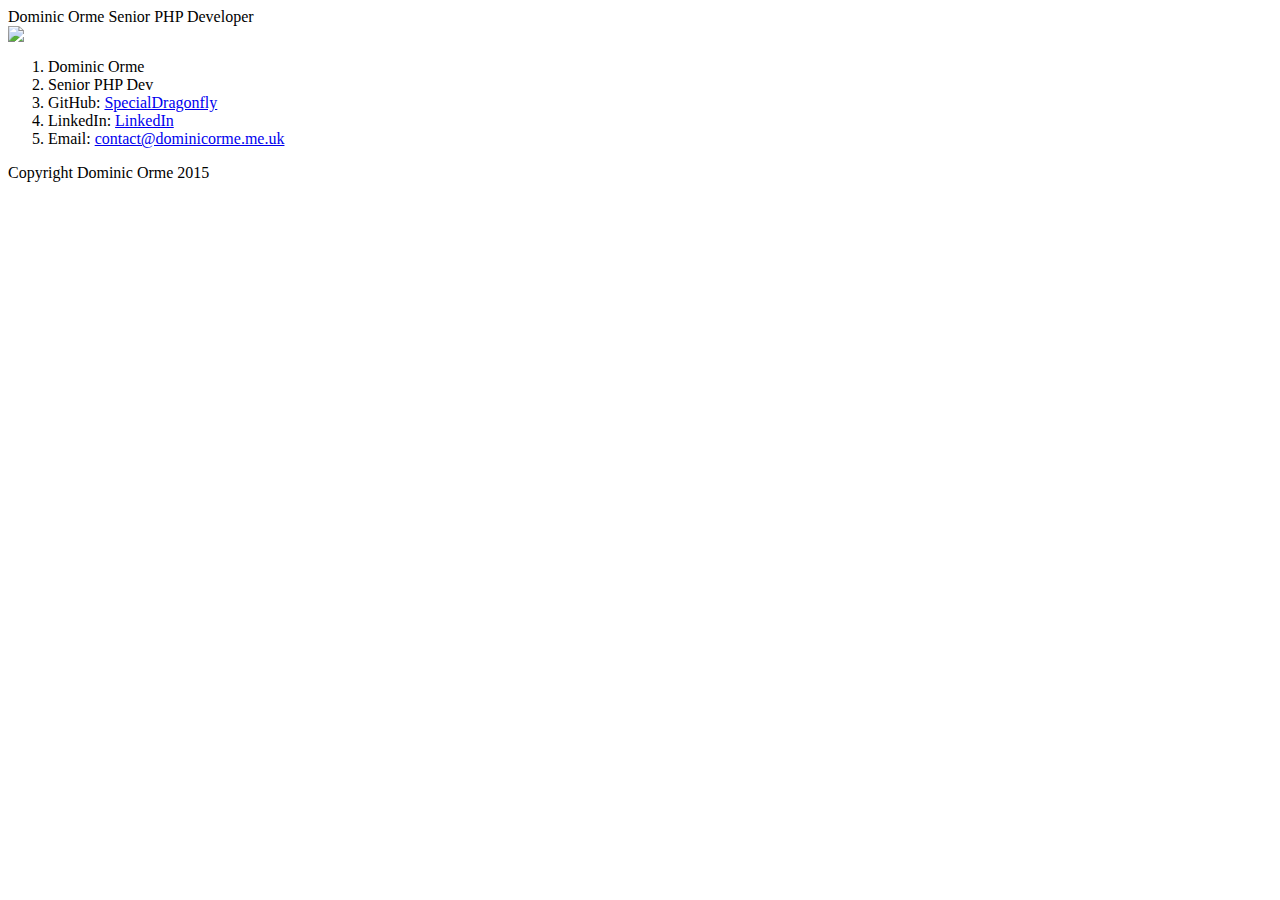
==== index.html @ c013425a "Update index.html" ====
<html>
  <head>
    <title>Dominic Orme - Senior PHP Developer</title>
    <meta name="viewport" content="width=device-width, initial-scale=1.0, maximum-scale=1.0" />    
    <link type='text/css' href='site.css?last_modified=2015-07-01' rel="stylesheet"/>
  </head>
  <body>
    <div class='heading'>
      <div class='title'>
        <span id='name'>Dominic Orme</span>
        <span id='job_title'>Senior PHP Developer</span>
      </div>
    </div>
    <div class='main'>
      <div class='card'>
        <div class='content'>
          <img src='/images/me_medium.jpg' class='picture' />
          <ol class='information'>
            <li>Dominic Orme</li>
            <li>Senior PHP Dev</li>
            <li>GitHub: <a href='https://github.com/SpecialDragonfly'>SpecialDragonfly</a></li>
            <li>LinkedIn: <a href='https://www.linkedin.com/in/dominicorme'>LinkedIn</a></li>
            <li>Email: <a href="mailto:contact@dominicorme.me.uk">contact@dominicorme.me.uk</a></li>
          </ol>
        </div>
      </div>
    </div>
    <div class='footer'>
      Copyright Dominic Orme 2015
    </div>
  </body>
</html>
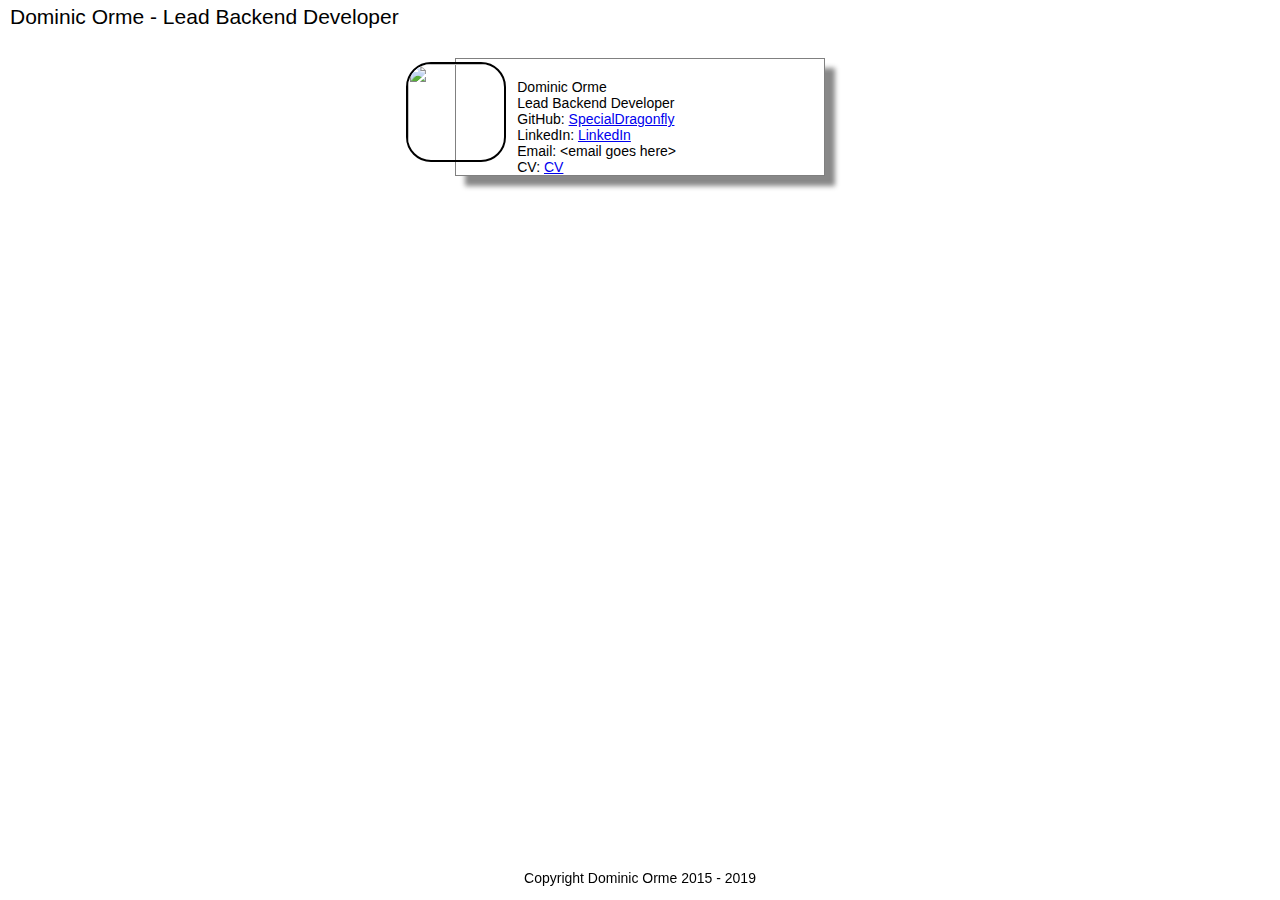
==== commit 966cc181: "Update index.html" ====
--- a/index.html
+++ b/index.html
@@ -1,32 +1,39 @@
+
 <html>
-  <head>
-    <title>Dominic Orme - Senior PHP Developer</title>
-    <meta name="viewport" content="width=device-width, initial-scale=1.0, maximum-scale=1.0" />    
-    <link type='text/css' href='site.css?last_modified=2015-07-01' rel="stylesheet"/>
-  </head>
-  <body>
-    <div class='heading'>
-      <div class='title'>
-        <span id='name'>Dominic Orme</span>
-        <span id='job_title'>Senior PHP Developer</span>
-      </div>
-    </div>
-    <div class='main'>
-      <div class='card'>
-        <div class='content'>
-          <img src='/images/me_medium.jpg' class='picture' />
-          <ol class='information'>
-            <li>Dominic Orme</li>
-            <li>Senior PHP Dev</li>
-            <li>GitHub: <a href='https://github.com/SpecialDragonfly'>SpecialDragonfly</a></li>
-            <li>LinkedIn: <a href='https://www.linkedin.com/in/dominicorme'>LinkedIn</a></li>
-            <li>Email: <a href="mailto:contact@dominicorme.me.uk">contact@dominicorme.me.uk</a></li>
-          </ol>
-        </div>
-      </div>
-    </div>
-    <div class='footer'>
-      Copyright Dominic Orme 2015
-    </div>
-  </body>
+<head><meta http-equiv="Content-Type" content="text/html; charset=us-ascii">
+	<title>Dominic Orme - Lead Backend Developer</title>
+	<meta name="viewport" content="width=device-width, initial-scale=1.0, maximum-scale=1.0" />
+	<link href="site.css" rel="stylesheet" type="text/css" />
+</head>
+<body>
+<div class="heading">
+<div class="title"><span id="name">Dominic Orme</span> <span id="job_title">Lead Backend Developer</span></div>
+</div>
+
+<div class="main">
+<div class="card">
+<div class="content"><img class="picture" src="/images/me_medium.jpg" />
+<ol class="information">
+	<li>Dominic Orme</li>
+	<li>Lead Backend Developer</li>
+	<li>GitHub: <a href="https://github.com/SpecialDragonfly">SpecialDragonfly</a></li>
+	<li>LinkedIn: <a href="https://www.linkedin.com/in/dominicorme">LinkedIn</a></li>
+	<li>Email: &lt;email goes here&gt; </li>
+	<li>CV: <a href="cv.html">CV</a></li>
+</ol>
+</div>
+</div>
+</div>
+
+<div class="footer">Copyright Dominic Orme 2015 - 2019</div>
+<script data-cfasync="false" src="/cdn-cgi/scripts/5c5dd728/cloudflare-static/email-decode.min.js"></script><script>
+  (function(i,s,o,g,r,a,m){i['GoogleAnalyticsObject']=r;i[r]=i[r]||function(){
+  (i[r].q=i[r].q||[]).push(arguments)},i[r].l=1*new Date();a=s.createElement(o),
+  m=s.getElementsByTagName(o)[0];a.async=1;a.src=g;m.parentNode.insertBefore(a,m)
+  })(window,document,'script','//www.google-analytics.com/analytics.js','ga');
+
+  ga('create', 'UA-70087617-1', 'auto');
+  ga('send', 'pageview');
+
+</script></body>
 </html>
--- a/site.css
+++ b/site.css
@@ -0,0 +1,124 @@
+* {
+  box-sizing:border-box;
+}
+
+body {
+  padding:0px;
+  margin:0px;
+  font-family: Verdana, Geneva, sans-serif;
+  font-size:14px;
+}
+
+.heading {
+  height:30px;
+  margin-bottom:2em;
+}
+
+#name:after {
+  content:" - ";
+}
+
+.heading .title {
+  padding:5px;
+  font-size:1.5em;
+}
+
+.title {
+  margin-left:5px;
+}
+
+.main {
+  width:90%;
+  margin:auto;
+}
+
+.card {
+  width:370px;
+  min-width:370px;
+  max-width:370px;
+  margin:auto;
+  border:1px solid grey;
+  box-shadow: 10px 10px 5px #888888;
+}
+
+.content {
+  position:relative;
+  left: -50px;
+  min-width:280px;
+}
+
+.picture {
+  width:100px;
+  border:2px solid black;
+  border-radius:25px;
+  display:inline-block;
+  margin-top:3px;
+}
+
+.information {
+  display:inline-block;
+  vertical-align:top;
+  list-style-type:none;
+  -webkit-padding-start:2%;
+  -webkit-margin-before:0px;
+  -webkit-margin-after:0px;
+  -webkit-margin-start:0px;
+  -webkit-margin-end:0px;
+  margin-top:20px;
+}
+
+.footer {
+  position:fixed;
+  bottom:0px;
+  height:30px;
+  width:100%;
+  text-align:center;
+}
+
+@media only screen and (device-height:360px) {
+  #name::after {
+    content: "";
+  }
+  #job_title {
+    display:block;
+  }
+  .heading {
+    margin-bottom:3em;
+  }
+}
+
+@media only screen and (max-device-width:640px) and (orientation: portrait) {
+  body {
+    font-size:18px;
+  }
+  #name::after {
+    content: "";
+  }
+  #job_title {
+    display:block;
+  }
+  .heading {
+    margin-bottom:3em;
+  } 
+
+ .content {
+    position:inherit;
+    left:auto;
+    min-width:0px;
+    text-align:center;
+    line-height:1.5em;
+  }
+  .card {
+    width:40%;
+    min-width:320px;
+    max-width:none;
+    padding:5px;
+  }
+  .picture {
+    margin-top:5px;
+  }
+ .information {
+    text-align:left;
+    width:100%;
+  }
+}
